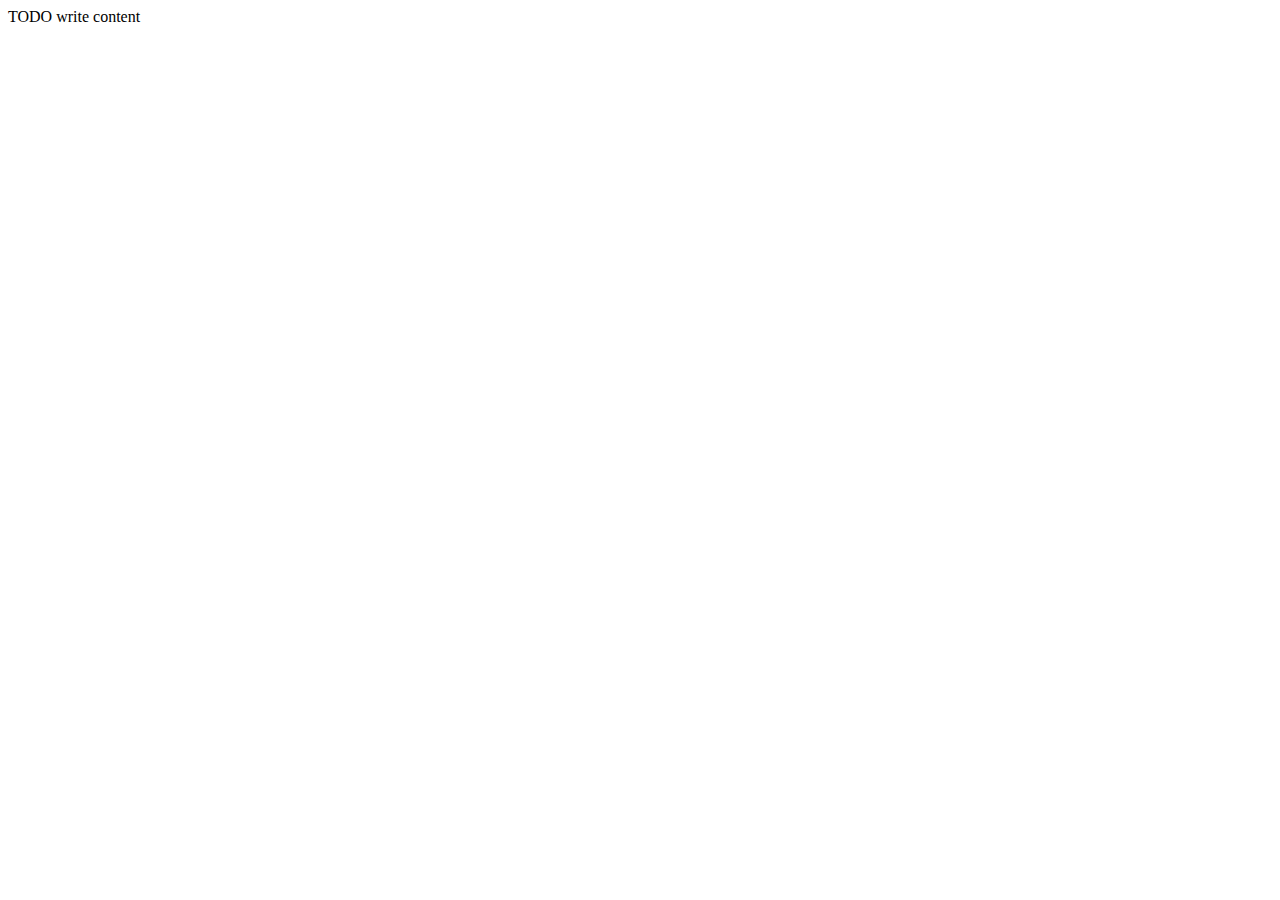
==== cv.html @ 647342cf "Ajout d'un page CV et des liens dans la page d'accueil." ====
<!DOCTYPE html>
<!--
To change this license header, choose License Headers in Project Properties.
To change this template file, choose Tools | Templates
and open the template in the editor.
-->
<html>
    <head>
        <title>TODO supply a title</title>
        <meta charset="UTF-8">
        <meta name="viewport" content="width=device-width, initial-scale=1.0">
    </head>
    <body>
        <div>TODO write content</div>
    </body>
</html>
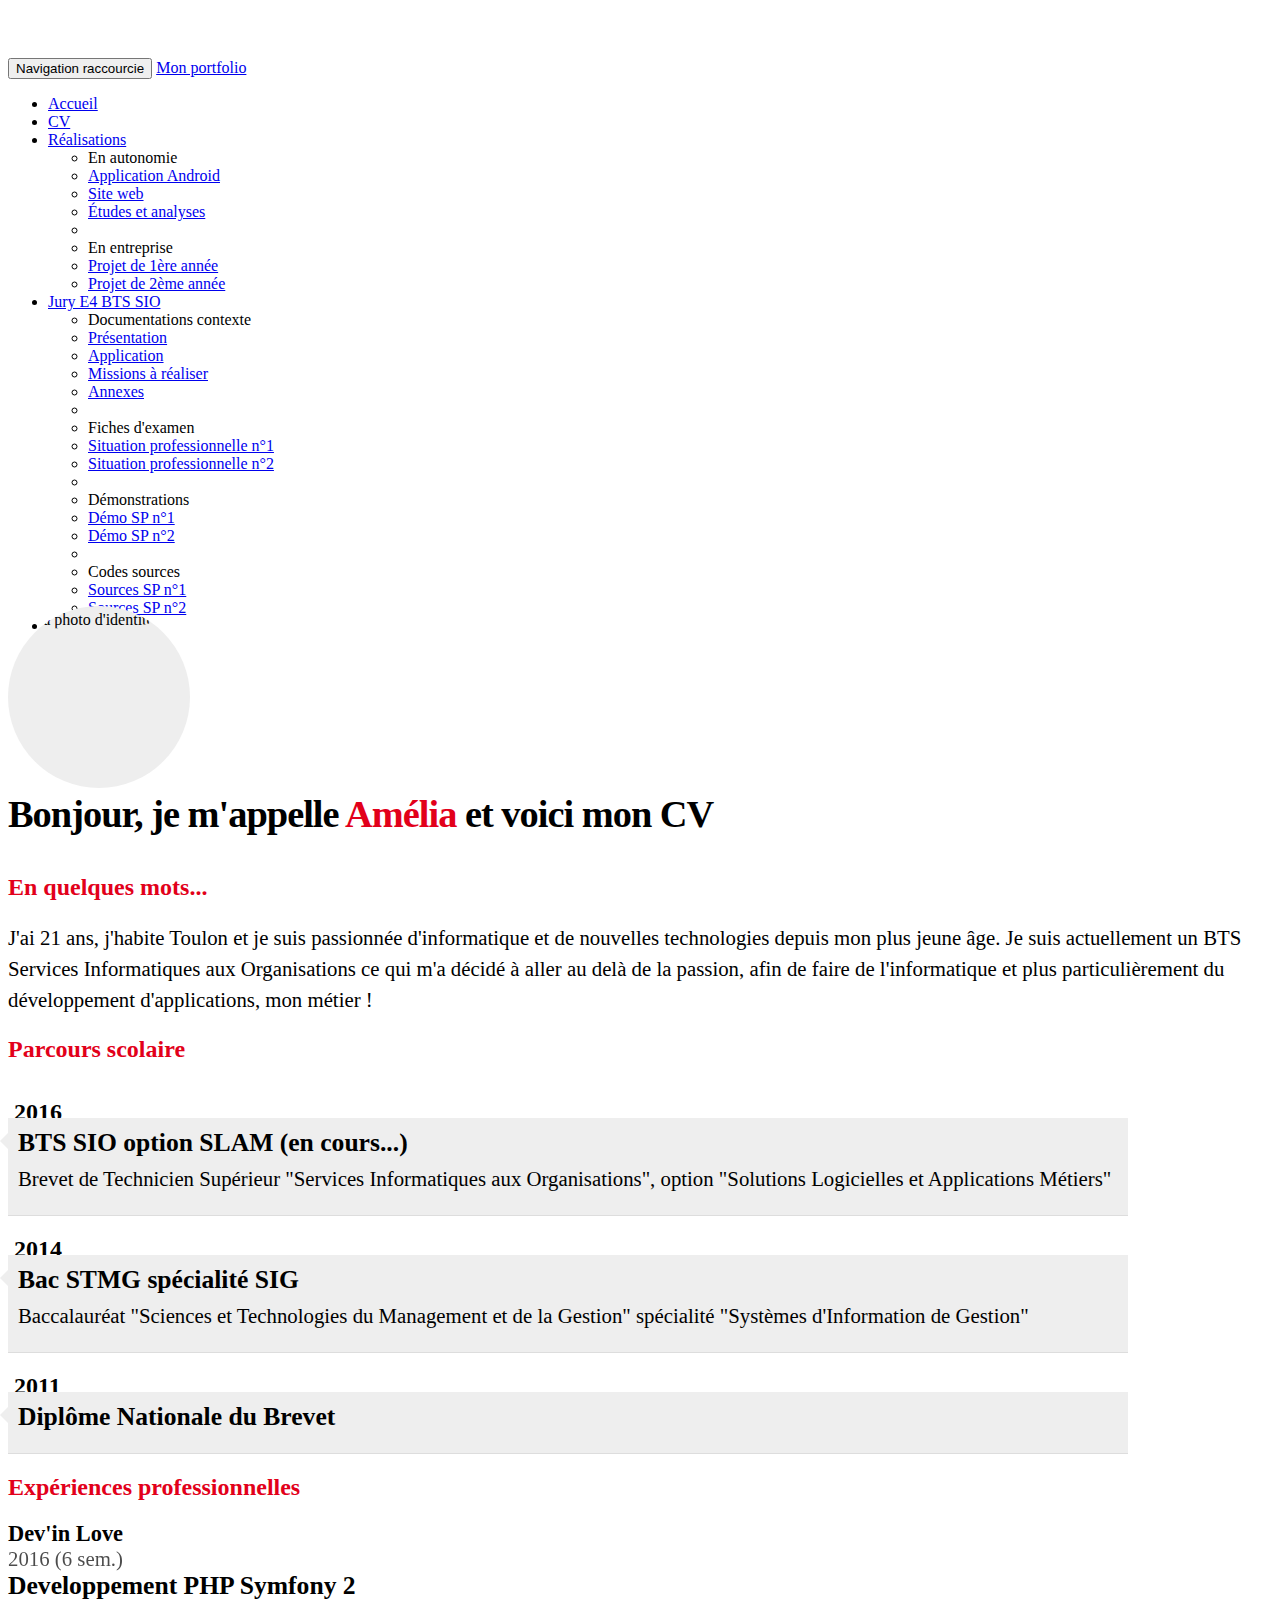
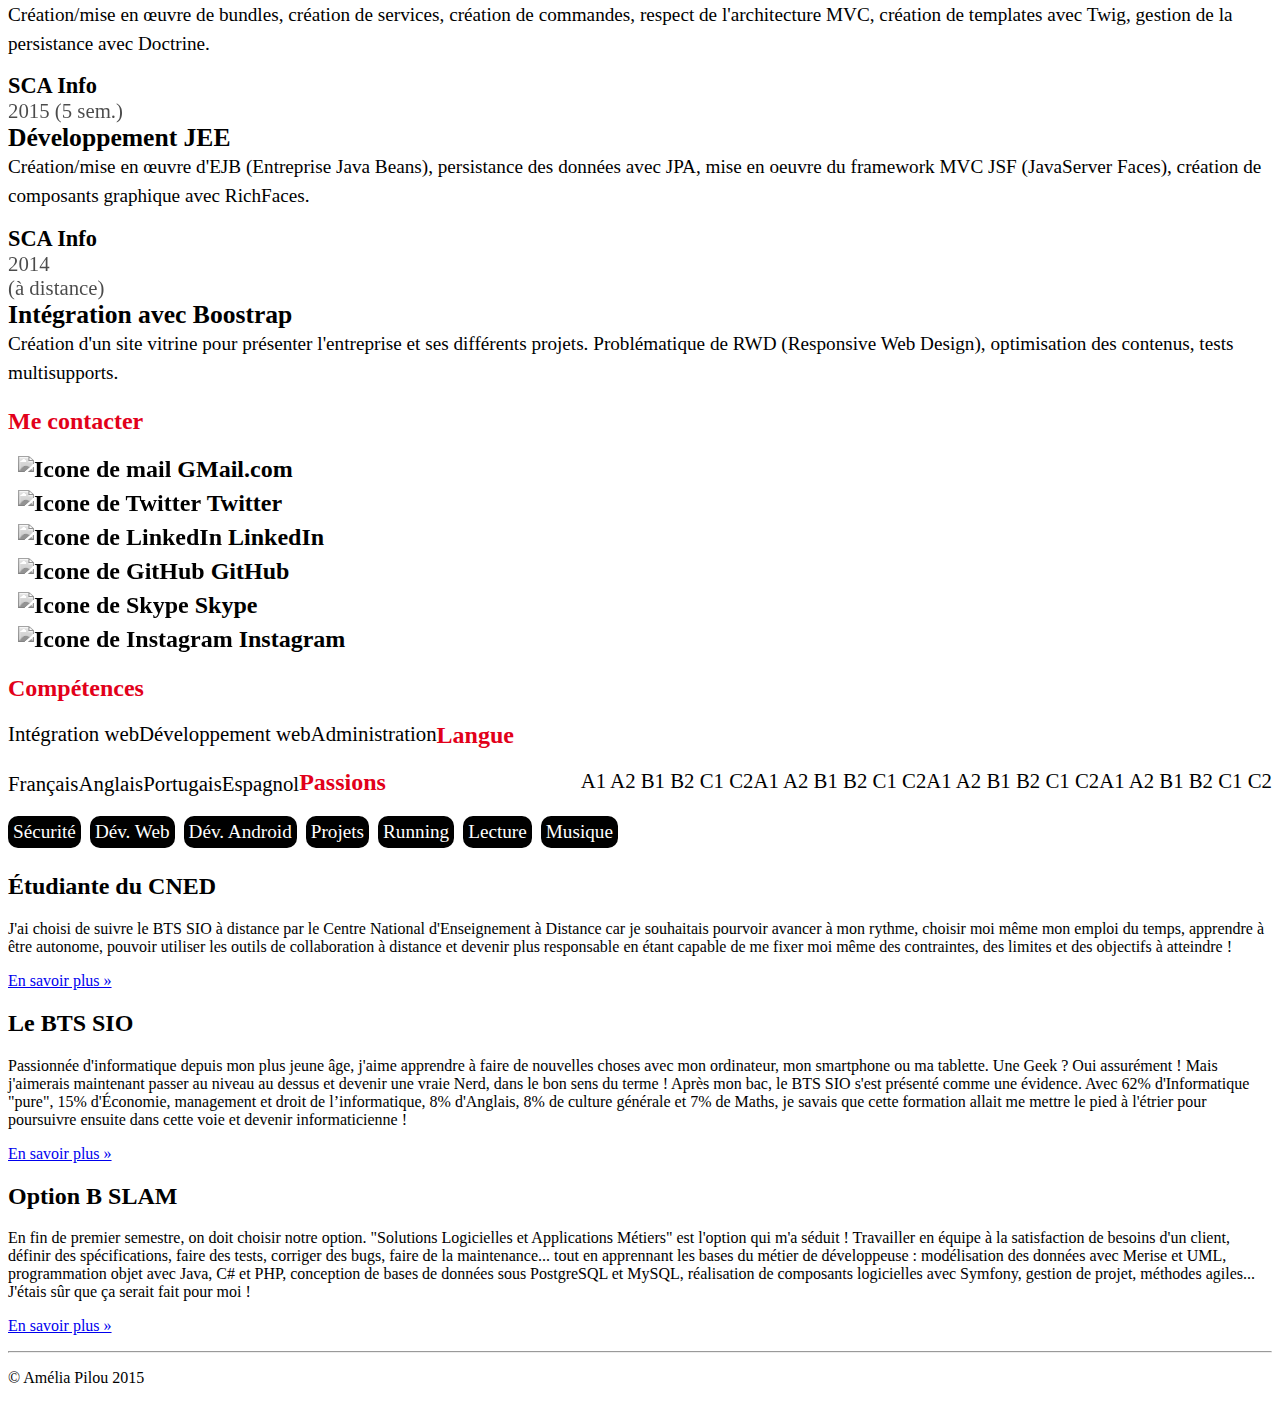
==== commit 19d408ab: "Modification du CV" ====
--- a/cv.html
+++ b/cv.html
@@ -1,16 +1,384 @@
 <!DOCTYPE html>
-<!--
-To change this license header, choose License Headers in Project Properties.
-To change this template file, choose Tools | Templates
-and open the template in the editor.
--->
-<html>
+<html lang="fr">
     <head>
-        <title>TODO supply a title</title>
-        <meta charset="UTF-8">
-        <meta name="viewport" content="width=device-width, initial-scale=1.0">
+        <meta charset="utf-8">
+        <meta http-equiv="X-UA-Compatible" content="IE=edge">
+        <meta name="viewport" content="width=device-width, initial-scale=1">
+        <!-- The above 3 meta tags *must* come first in the head; any other head content must come *after* these tags -->
+        <meta name="description" content="Portfolio d’Amélia Pilou - BTS SIO SLAM">
+        <meta name="author" content="Amélia Pilou">
+        <link rel="icon" href="favicon.ico">
+        <title>Portfolio d'Amélia Pilou (BTS SIO 2016)</title>
+        <!-- Bootstrap core CSS -->
+        <link href="css/bootstrap-3.3.5-dist/css/bootstrap.min.css" rel="stylesheet" />
+        <!-- Custom styles for this template -->
+        <link href="css/styles.css" rel="stylesheet" type="text/css"/>
+        <link href="css/cv.css" rel="stylesheet" type="text/css"/>
     </head>
     <body>
-        <div>TODO write content</div>
+        <nav class="navbar navbar-inverse navbar-fixed-top">
+            <div class="container">
+                <div class="navbar-header">
+                    <button type="button" class="navbar-toggle" data-toggle="collapse" data-target="#navbar" aria-controls="navbar">
+                        <span class="sr-only">Navigation raccourcie</span>
+                        <span class="icon-bar"></span>
+                        <span class="icon-bar"></span>
+                        <span class="icon-bar"></span>
+                    </button>
+                    <a class="navbar-brand" href="#">Mon portfolio</a>
+                </div>
+                <div id="navbar" class="navbar-collapse collapse">
+                    <ul class="nav navbar-nav">
+                        <li><a href="index.html"><span class="glyphicon glyphicon-home"></span> Accueil</a></li>
+                        <li class="active"><a href="cv.html"><span class="glyphicon glyphicon-object-align-top"></span> CV</a></li>
+                        <li class="dropdown">
+                            <a href="#" class="dropdown-toggle" data-toggle="dropdown" role="button"><span class="glyphicon glyphicon-list-alt"></span> Réalisations <span class="caret"></span></a>
+                            <ul class="dropdown-menu" role="menu">
+                                <li role="presentation" class="dropdown-header">En autonomie</li>
+                                <li role="presentation"><a role="menuitem" href="#">Application Android</a></li>
+                                <li role="presentation"><a role="menuitem" href="#">Site web</a></li>
+                                <li role="presentation"><a role="menuitem" href="#">Études et analyses</a></li>
+                                <li role="presentation" class="divider"></li>
+                                <li role="presentation" class="dropdown-header">En entreprise</li>
+                                <li role="presentation"><a role="menuitem" href="#">Projet de 1ère année</a></li>
+                                <li role="presentation"><a role="menuitem" href="#">Projet de 2ème année</a></li>
+                            </ul>
+                        </li>
+                        <li class="dropdown">
+                            <a href="#" class="dropdown-toggle" data-toggle="dropdown" role="button"><span class="glyphicon glyphicon-education"></span> Jury E4 BTS SIO <span class="caret"></span></a>
+                            <ul class="dropdown-menu" role="menu">
+                                <li class="dropdown-header" role="presentation">Documentations contexte</li>
+                                <li role="presentation"><a role="menuitem" href="#">Présentation</a></li>
+                                <li role="presentation"><a role="menuitem" href="#">Application</a></li>
+                                <li role="presentation"><a role="menuitem" href="#">Missions à réaliser</a></li>
+                                <li role="presentation"><a role="menuitem" href="#">Annexes</a></li>
+                                <li role="presentation" class="divider"></li>
+                                <li role="presentation" class="dropdown-header">Fiches d'examen</li>
+                                <li role="presentation"><a role="menuitem" href="#">Situation professionnelle n°1</a></li>
+                                <li role="presentation"><a role="menuitem" href="#">Situation professionnelle n°2</a></li>
+                                <li role="presentation" class="divider"></li>
+                                <li role="presentation" class="dropdown-header">Démonstrations</li>
+                                <li role="presentation"><a role="menuitem" href="#">Démo SP n°1</a></li>
+                                <li role="presentation"><a role="menuitem" href="#">Démo SP n°2</a></li>
+                                <li role="presentation" class="divider"></li>
+                                <li role="presentation" class="dropdown-header">Codes sources</li>
+                                <li role="presentation"><a role="menuitem" href="#">Sources SP n°1</a></li>
+                                <li role="presentation"><a role="menuitem" href="#">Sources SP n°2</a></li>
+                            </ul>
+                        </li>
+                        <li><a href="#"><span class="glyphicon glyphicon-envelope"></span> Me contacter</a></li>
+                    </ul>
+                </div><!--/.nav-collapse -->
+            </div><!--/.navbar-collapse -->
+        </nav>
+
+        <!-- Main jumbotron for a primary marketing message or call to action -->
+        <div class="jumbotron">
+            <div class="container">
+                <div class="row cadreCV">
+                    <div id="cv-entete" class="text-center">
+                        <div id="cv-photo">
+                            <img src="images/AmeliaPilou.jpg" alt="Ma photo d'identité" />
+                        </div>
+                        <div id="cv-intro">
+                            <h1>Bonjour, je m'appelle <span>Amélia</span> et voici mon CV</h1>
+                        </div>
+                    </div>
+                </div>
+                <div class="row cadreCV">
+                    <div class="col-xs-12 col-sm-7">
+                        <!-- Partie Gauche -->
+                        <div class="rubrique">
+                            <h2><span class="glyphicon glyphicon-comment"></span> En quelques mots...</h2>
+                            <p>J'ai 21 ans, j'habite Toulon et je suis passionnée d'informatique et de 
+                                nouvelles technologies depuis mon plus jeune âge. Je suis actuellement un 
+                                BTS Services Informatiques aux Organisations ce qui m'a décidé à aller au 
+                                delà de la passion, afin de faire de l'informatique et plus particulièrement      
+                                du développement d'applications, mon métier !
+                            </p>
+                        </div>
+                        <div class="rubrique">
+                            <h2><span class="glyphicon glyphicon-education"></span> Parcours scolaire</h2>
+                            <ul id="parcours" class="clearfix">
+                                <li>
+                                    <div class="date pull-left">
+                                        <span class="glyphicon glyphicon-record"></span>&nbsp;2016
+                                    </div>
+                                    <div class="details pull-right">
+                                        <h3>BTS SIO option SLAM (en cours...)</h3>
+                                        <p>Brevet de Technicien Supérieur "Services Informatiques aux 
+                                            Organisations", option "Solutions Logicielles et Applications 
+                                            Métiers"
+                                        </p>
+                                    </div>
+                                </li>
+                                <li>
+                                    <div class="date pull-left">
+                                        <span class="glyphicon glyphicon-record"></span>&nbsp;2014
+                                    </div>
+                                    <div class="details pull-right">
+                                        <h3>Bac STMG spécialité SIG</h3>
+                                        <p>Baccalauréat "Sciences et Technologies du Management et de la 
+                                            Gestion" spécialité "Systèmes d'Information de Gestion"
+                                        </p>
+                                    </div>
+                                </li>
+                                <li>
+                                    <div class="date pull-left">
+                                        <span class="glyphicon glyphicon-record"></span>&nbsp;2011
+                                    </div>
+                                    <div class="details pull-right">
+                                        <h3>Diplôme Nationale du Brevet</h3>
+                                        <p></p>
+                                    </div>
+                                </li>
+                            </ul>
+                        </div>
+                        <div class="rubrique">
+                            <h2><span class="glyphicon glyphicon-briefcase"></span> 
+                                Expériences professionnelles</h2>
+                            <div class="experience clearfix">
+                                <div class="col-xs-3">
+                                    <div class="lieu">Dev'in Love</div>
+                                    <div class="date">2016 (6 sem.)</div>
+                                </div>
+                                <div class="col-xs-9">
+                                    <div class="profession">Developpement PHP Symfony 2</div>
+                                    <div class="details">Création/mise en œuvre de bundles, création de 
+                                        services, création de commandes, respect de l'architecture MVC, 
+                                        création de templates avec Twig, gestion de la persistance avec 
+                                        Doctrine.
+                                    </div>
+                                </div>
+                            </div>
+                            <div class="experience clearfix">
+                                <div class="col-xs-3">
+                                    <div class="lieu">SCA Info</div>
+                                    <div class="date">2015 (5 sem.)</div>
+                                </div>
+                                <div class="col-xs-9">
+                                    <div class="profession">Développement JEE</div>
+                                    <div class="details">Création/mise en œuvre d'EJB (Entreprise Java 
+                                        Beans), persistance des données avec JPA, mise en oeuvre du framework 
+                                        MVC JSF (JavaServer Faces), création de composants graphique avec 
+                                        RichFaces.
+                                    </div>
+                                </div>
+                            </div>
+                            <div class="experience clearfix">
+                                <div class="col-xs-3">
+                                    <div class="lieu">SCA Info</div>
+                                    <div class="date">2014<br />(à distance)</div>
+                                </div>
+                                <div class="col-xs-9">
+                                    <div class="profession">Intégration avec Boostrap</div>
+                                    <div class="details">Création d'un site vitrine pour présenter 
+                                        l'entreprise et ses différents projets. Problématique de RWD 
+                                        (Responsive Web Design), optimisation des contenus, tests 
+                                        multisupports.
+                                    </div>
+                                </div>
+                            </div>
+                        </div>
+                    </div>
+                    <div class="col-xs-12 col-sm-5">
+                        <!-- Partie Droite -->
+                        <div class="rubrique clearfix">
+                            <h2><span class="glyphicon glyphicon-user"></span> Me contacter</h2>
+                            <div class="meContacter">
+                                <div class="details pull-left">
+                                    <a href="mailto:amelia.pilou@gmail.com?subject=Contact depuis le CV en ligne" title="Mail de Amélia Pilou">
+                                        <img class="contact-icon" src="images/cv/mail-dreamstale47.png" alt="Icone de mail" /> GMail.com
+                                    </a>
+                                </div>
+                            </div>
+                            <div class="meContacter">
+                                <div class="details pull-left">
+                                    <a href="https://twitter.com/AmeliaPILOU" title="Lien vers la page Twitter de @AmeliaPilou">
+                                        <img class="contact-icon" src="images/cv/twitter-dreamstale71.png" alt="Icone de Twitter" /> Twitter
+                                    </a>
+                                </div>
+                            </div>
+                            <div class="meContacter">
+                                <div class="details pull-left">
+                                    <a href="http://fr.linkedin.com/in/ameliaPilou" title="Lien vers le profil LinkedIn de Amélia Pilou">
+                                        <img class="contact-icon" src="images/cv/linkedin-dreamstale45.png" alt="Icone de LinkedIn" /> LinkedIn
+                                    </a>
+                                </div>
+                            </div>
+                            <div class="meContacter">
+                                <div class="details pull-left">
+                                    <a href="https://github.com/AmeliaPilou/" title="Lien vers le profil GitHub d'Amélia Pilou">
+                                        <img class="contact-icon" src="images/cv/github2-dreamstale35.png" alt="Icone de GitHub" /> GitHub
+                                    </a>
+                                </div>
+                            </div>
+                            <div class="meContacter">
+                                <div class="details pull-left">
+                                    <a href="skype:ameliapilou?userinfo" title="Lien vers le profil Skype d'Amélia Pilou">
+                                        <img class="contact-icon" src="images/cv/skype-dreamstale61.png" alt="Icone de Skype" /> Skype
+                                    </a>
+                                </div>
+                            </div>
+                            <div class="meContacter">
+                                <div class="details pull-left">
+                                    <a href="https://instagram.com/AmeliaPilou" title="Lien vers le profil Instagram d'Amélia Pilou">
+                                        <img class="contact-icon" src="images/cv/instagram-dreamstale43.png" alt="Icone de Instagram" /> Instagram
+                                    </a>
+                                </div>
+                            </div>
+                        </div>
+                        <div id="competences" class="rubrique">
+                            <h2><span class="glyphicon glyphicon-wrench"></span> Compétences</h2>
+                            <div class="container">
+                                <div class="libelle">Intégration web</div>
+                                <div class="classement classement5"></div>
+                            </div>
+                            <div class="container">
+                                <div class="libelle">Développement web</div>
+                                <div class="classement classement4"></div>
+                            </div>
+                            <div class="container">
+                                <div class="libelle">Administration</div>
+                                <div class="classement classement3"></div>
+                            </div>
+                        </div>
+                        <div id="langues" class="rubrique">
+                            <h2><span class="glyphicon glyphicon-flag"></span> Langue</h2>
+                            <div class="container">
+                                <div class="langue">Français</div>
+                                <div class="niveau">
+                                    <span class="label label-default">A1</span>
+                                    <span class="label label-default">A2</span>
+                                    <span class="label label-default">B1</span>
+                                    <span class="label label-default">B2</span>
+                                    <span class="label label-default">C1</span>
+                                    <span class="label label-success">C2</span>
+                                </div>
+                            </div>
+                            <div class="container">
+                                <div class="langue">Anglais</div>
+                                <div class="niveau">
+                                    <span class="label label-default">A1</span>
+                                    <span class="label label-default">A2</span>
+                                    <span class="label label-default">B1</span>
+                                    <span class="label label-default">B2</span>
+                                    <span class="label label-success">C1</span>
+                                    <span class="label label-default">C2</span>
+                                </div>
+                            </div>
+                            <div class="container">
+                                <div class="langue">Portugais</div>
+                                <div class="niveau">
+                                    <span class="label label-default">A1</span>
+                                    <span class="label label-default">A2</span>
+                                    <span class="label label-default">B1</span>
+                                    <span class="label label-default">B2</span>
+                                    <span class="label label-success">C1</span>
+                                    <span class="label label-default">C2</span>
+                                </div>
+                            </div>
+                            <div class="container">
+                                <div class="langue">Espagnol</div>
+                                <div class="niveau">
+                                    <span class="label label-default">A1</span>
+                                    <span class="label label-default">A2</span>
+                                    <span class="label label-success">B1</span>
+                                    <span class="label label-default">B2</span>
+                                    <span class="label label-default">C1</span>
+                                    <span class="label label-default">C2</span>
+                                </div>
+                            </div>
+                        </div>
+                        <div class="rubrique">
+                            <h2><span class="glyphicon glyphicon-music"></span> Passions</h2>
+                            <div class="passion">
+                                <span class="glyphicon glyphicon-heart"></span> Sécurité
+                            </div>
+                            <div class="passion">
+                                <span class="glyphicon glyphicon-heart"></span> Dév. Web
+                            </div>
+                            <div class="passion">
+                                <span class="glyphicon glyphicon-heart"></span> Dév. Android
+                            </div>
+                            <div class="passion">
+                                <span class="glyphicon glyphicon-heart"></span> Projets
+                            </div>
+                            <div class="passion">
+                                <span class="glyphicon glyphicon-heart"></span> Running
+                            </div>
+                            <div class="passion">
+                                <span class="glyphicon glyphicon-heart"></span> Lecture
+                            </div>
+                            <div class="passion">
+                                <span class="glyphicon glyphicon-heart"></span> Musique
+                            </div>
+                        </div>
+                    </div>
+                </div>
+            </div>
+        </div>
+
+        <footer>
+            <div class="container">
+                <div class="row">
+                    <div class="col-md-4">
+                        <h2>Étudiante du CNED</h2>
+                        <p>J'ai choisi de suivre le BTS SIO à distance par le Centre
+                            National d'Enseignement à Distance car je souhaitais 
+                            pourvoir avancer à mon rythme, choisir moi même mon 
+                            emploi du temps, apprendre à être autonome, pouvoir 
+                            utiliser les outils de collaboration à distance et 
+                            devenir plus responsable en étant capable de me fixer
+                            moi même des contraintes, des limites et des objectifs
+                            à atteindre !
+                        </p>
+                        <p><a class="btn btn-default" href="http://www.cned.fr" target="_blank" role="button">En savoir plus &raquo;</a></p>
+                    </div>
+                    <div class="col-md-4">
+                        <h2>Le BTS SIO</h2>
+                        <p>Passionnée d'informatique depuis mon plus jeune âge, j'aime
+                            apprendre à faire de nouvelles choses avec mon ordinateur,
+                            mon smartphone ou ma tablette. Une Geek ? Oui assurément !
+                            Mais j'aimerais maintenant passer au niveau au dessus et devenir
+                            une vraie Nerd, dans le bon sens du terme ! Après mon bac, le BTS SIO
+                            s'est présenté comme une évidence. Avec 62% d'Informatique "pure",
+                            15% d'Économie, management et droit de l’informatique, 8%
+                            d'Anglais, 8% de culture générale et 7% de Maths, je savais
+                            que cette formation allait me mettre le pied à l'étrier
+                            pour poursuivre ensuite dans cette voie et devenir informaticienne !                            
+                        </p>
+                        <p><a class="btn btn-default" href="https://fr.wikipedia.org/wiki/Brevet_de_technicien_sup%C3%A9rieur_-_Services_informatiques_aux_organisations" target="_blank" role="button">En savoir plus &raquo;</a></p>
+                    </div>
+                    <div class="col-md-4">
+                        <h2>Option B SLAM</h2>
+                        <p>En fin de premier semestre, on doit choisir notre option.
+                            "Solutions Logicielles et Applications Métiers" est
+                            l'option qui m'a séduit&nbsp;! Travailler en équipe 
+                            à la satisfaction de besoins d'un client, définir des
+                            spécifications, faire des tests, corriger des bugs, 
+                            faire de la maintenance... tout en apprennant les bases
+                            du métier de développeuse :  modélisation des données 
+                            avec Merise et UML, programmation objet avec Java, C# 
+                            et PHP, conception de bases de données sous PostgreSQL
+                            et MySQL, réalisation de composants logicielles avec
+                            Symfony, gestion de projet, méthodes agiles... J'étais
+                            sûr que ça serait fait pour moi !
+                        </p>
+                        <p><a class="btn btn-default" href="http://www.onisep.fr/Ressources/Univers-Formation/Formations/Post-bac/BTS-Services-informatiques-aux-organisations-option-B-solutions-logicielles-et-applications-metiers" target="_blank" role="button">En savoir plus &raquo;</a></p>
+                    </div>
+                </div>
+                <hr>
+                <p id="copyright">&copy; Amélia Pilou 2015</p>
+            </div> <!-- /container -->
+        </footer>
+
+        <!-- Bootstrap core JavaScript
+        ================================================== -->
+        <!-- Placed at the end of the document so the pages load faster -->
+        <script src="https://ajax.googleapis.com/ajax/libs/jquery/1.11.2/jquery.min.js"></script>
+        <script src="css/bootstrap-3.3.5-dist/js/bootstrap.min.js"></script>
+        <!-- IE10 viewport hack for Surface/desktop Windows 8 bug -->
+        <script src="css/bootstrap-3.3.5-dist/js/ie10-viewport-bug-workaround.js"></script>
     </body>
 </html>
--- a/css/cv.css
+++ b/css/cv.css
@@ -0,0 +1,149 @@
+body { padding-top: 50px; }
+.cadreCV { background: white; }
+
+/****************************************
+*     Entête du CV
+****************************************/
+#cv-entete { margin-top: -45px; }
+
+#cv-photo {
+    width: 172px;
+    height: 172px;
+    border-radius: 50%;
+    overflow: hidden;
+    padding: 5px;
+    background: #eee;
+    display: inline-block;
+}
+#cv-photo img { width: 160px; height: 160px; border-radius: 50%; }
+
+#cv-intro h1 {
+    margin: 0;
+    padding: 0;
+    font-size: 2.4em;
+    font-weight: 700;
+    letter-spacing: -1px;
+}
+
+#cv-intro h1 span { color: rgb(226,0,26); }
+
+#cv-intro:after {
+    background: url('images/ligne.png'); /* Dossier "images" est un
+                                            sous-dossier de "css" (à créer) */
+    width: 100%;
+    height: 3px;
+    margin-top: 15px;
+    content: '';
+    display: block;
+}
+
+/****************************************
+*     Rubriques
+****************************************/
+.rubrique { margin-bottom: 15px; }
+.rubrique h2 { color: rgb(226,0,26); }
+.rubrique h2:before{ margin-right: 5px; }
+.rubrique p{ font-size: 1.3em; line-height: 1.5em; }
+
+/******************************************
+*     Parcours scolaire
+******************************************/
+#parcours{ margin-top: 20px; position: relative; padding: 1em 0;
+           list-style: none; }
+#parcours:before { width: 5px; height: 100%; position: absolute; left: 7.8px;
+                   top: 0; display: block; background: linear-gradient(to bottom, #ffffff 0%, #E2001A 7%, #E2001A, #ffffff 100%); }
+#parcours li{ width: 100%; z-index: 2; position: relative; float: left; }
+#parcours .date .glyphicon-record:before { background: #FFFFFF; color: #555; }
+#parcours .date{ width: 75px; background-color: rgba(0, 0, 0, 0);
+                 font-size: 1.5em; font-weight: 700; display: inline-block; }
+#parcours .details{ width: 325px; display: inline-block; background: #eee;
+                    position: relative; padding: 10px 10px 0 10px;
+                    border-bottom: 1px solid #ddd; margin: -8px 0 20px 0; }
+#parcours .details:after { content: ''; position: absolute; top: 15px;
+                           right: 0; left: -16px; height: 0; width: 0;
+                           border: solid transparent; border-right-color: #eee;
+                           border-width: 8px; pointer-events: none; }
+#parcours .details h3{ font-size: 1.6em; margin: 0; padding: 0;
+                       font-weight: 700; }
+#parcours .details p{ font-size: 1.3em; margin-top: 5px; padding: 0; }
+
+/* Pour empècher la déformation du parcours scolaire selon la STA */
+
+@media (min-width: 500px) {
+  #parcours .date { width: 20%; }
+  #parcours .details { width: 80%;}
+}
+@media (min-width: 768px) {
+  #parcours .date { width: 20%; }
+  #parcours .details { width: 80%; }
+}
+@media (min-width: 992px) {
+  #parcours .date { width: 15%; }
+    #parcours .details { width: 84%; }
+}
+@media (min-width: 1200px) {
+    #parcours .date { width: 13%; }
+    #parcours .details { width: 87%; }
+}
+
+/******************************************
+*     Expériences professionnelles
+******************************************/
+.experience { margin-bottom: 15px; }
+.experience .lieu { font-size: 1.4em; font-weight: bold; }
+.experience .date { font-size: 1.3em; opacity: 0.7; }
+.experience .profession { font-size: 1.6em; font-weight: bold; }
+.experience .details { font-size: 1.2em; line-height: 1.5em; }
+
+/******************************************
+*     Me contacter
+******************************************/
+.meContacter { clear: both; }
+.meContacter .details { width: 80%; margin-left: 10px; margin-top: 3px;
+                        font-size: 1.5em; font-weight: 700; }
+.contact-icon { filter: grayscale(1); -webkit-filter: grayscale(1);
+                -moz-filter: grayscale(1); -ms-filter: grayscale(1);
+                -o-filter: grayscale(1); height: 32px; width: 32px; 
+                margin: 2px 0; }
+.meContacter a, .meContacter a:hover { text-decoration: none; color: black; }
+.meContacter a:hover>img { 
+  filter: grayscale(0);
+  -webkit-filter: grayscale(0);
+  -moz-filter: grayscale(0);
+  -ms-filter: grayscale(0);
+  -o-filter: grayscale(0);
+}
+
+/******************************************
+*     Compétences
+******************************************/
+#competences .container .libelle { float: left; font-size: 1.3em; }
+#competences .container .classement { float: right;
+    background: scroll transparent url(images/Red-Rating-Stars.png) no-repeat;
+    width: 160px; height: 27px; }
+#competences .container .classement0 { background-position: 0 -142px; }
+#competences .container .classement1 { background-position: 0 -112px; }
+#competences .container .classement2 { background-position: 0 -84px; }
+#competences .container .classement3 { background-position: 0 -56px; }
+#competences .container .classement4 { background-position: 0 -28px; }
+#competences .container .classement5 { background-position: 0 0px; }
+
+/******************************************
+*     Langues
+******************************************/
+#langues .langue, #langues .niveau{ font-size: 1.3em; float: left; }
+#langues .langue { padding-top: 3px; }
+#langues .niveau{
+  float: right;
+}
+
+/******************************************
+*     Passions
+******************************************/
+.passion{ color: #fff; display: inline-block; margin-right: 5px;
+          margin-bottom: 5px; padding: 5px 5px 5px 5px; background: #000;
+          position: relative; font-size: 1.2em; border-radius: 10px; }
+
+.passion .glyphicon {
+    font-size: 0.7em;
+}
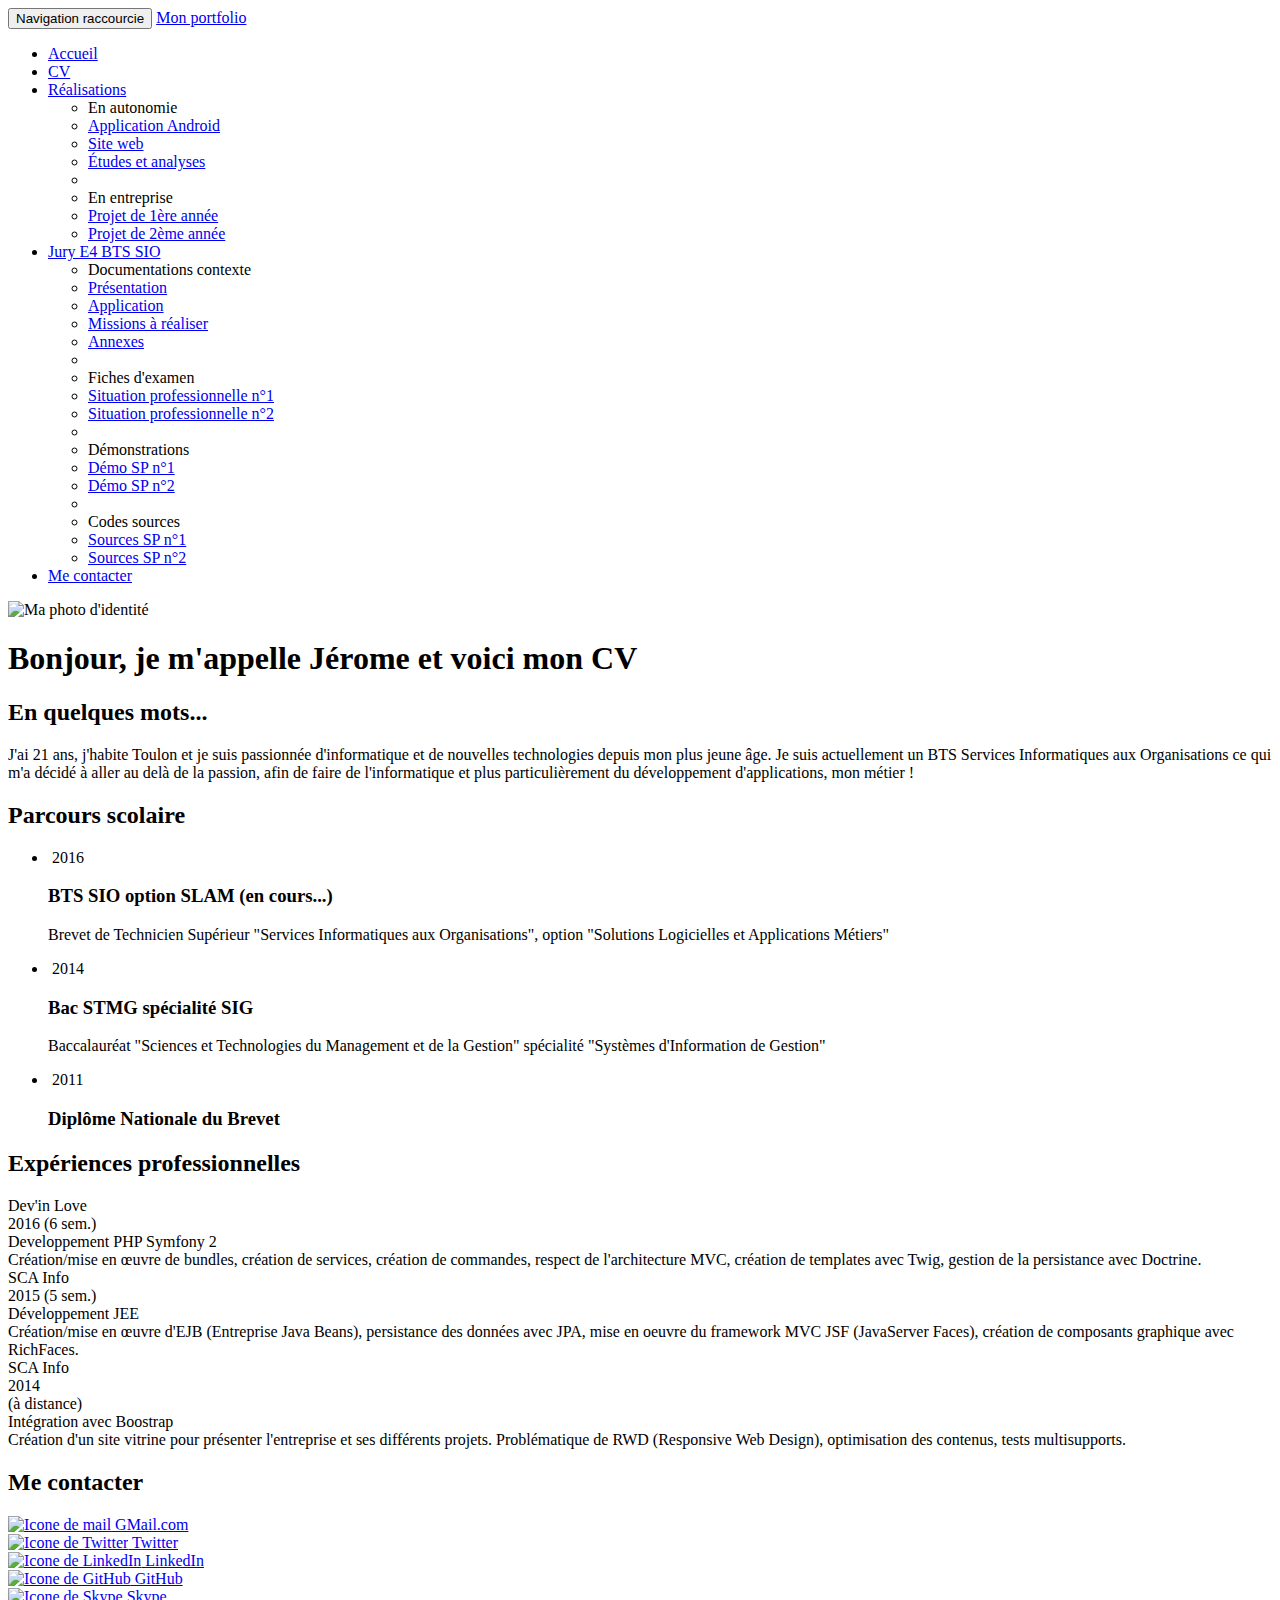
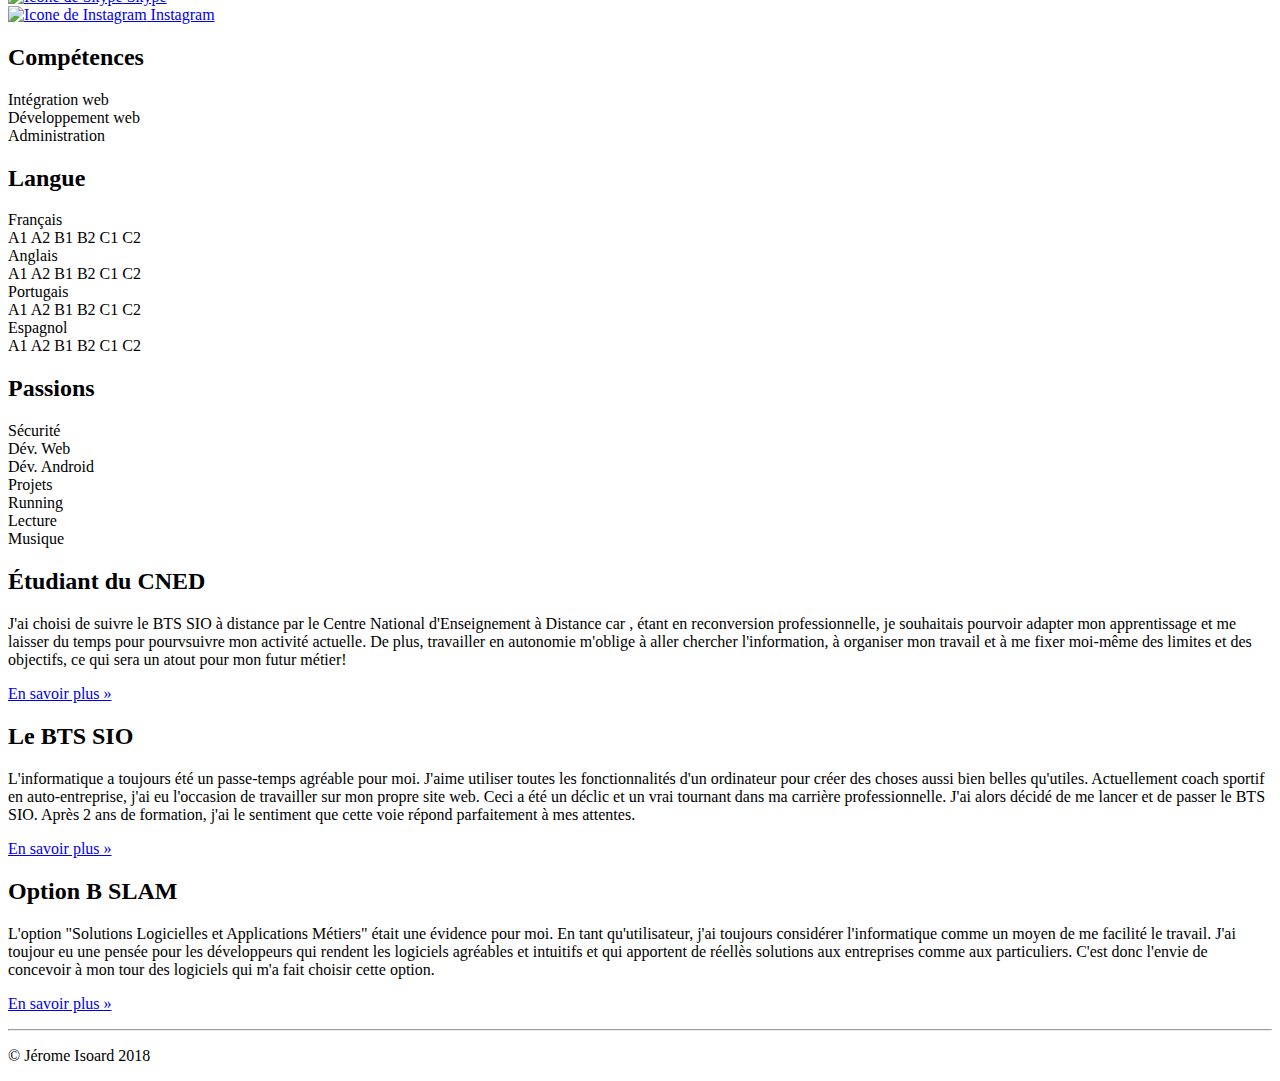
==== commit 29afc42b: "Amélioration en tête de page CV." ====
--- a/cv.html
+++ b/cv.html
@@ -5,15 +5,14 @@
         <meta http-equiv="X-UA-Compatible" content="IE=edge">
         <meta name="viewport" content="width=device-width, initial-scale=1">
         <!-- The above 3 meta tags *must* come first in the head; any other head content must come *after* these tags -->
-        <meta name="description" content="Portfolio d’Amélia Pilou - BTS SIO SLAM">
-        <meta name="author" content="Amélia Pilou">
+        <meta name="description" content="Portfolio de Jérome Isoard - BTS SIO SLAM">
+        <meta name="author" content="Jérome Isoard">
         <link rel="icon" href="favicon.ico">
-        <title>Portfolio d'Amélia Pilou (BTS SIO 2016)</title>
+        <title>Portfolio de Jérome Isoard (BTS SIO 2017)</title>
         <!-- Bootstrap core CSS -->
         <link href="css/bootstrap-3.3.5-dist/css/bootstrap.min.css" rel="stylesheet" />
         <!-- Custom styles for this template -->
         <link href="css/styles.css" rel="stylesheet" type="text/css"/>
-        <link href="css/cv.css" rel="stylesheet" type="text/css"/>
     </head>
     <body>
         <nav class="navbar navbar-inverse navbar-fixed-top">
@@ -29,7 +28,7 @@
                 </div>
                 <div id="navbar" class="navbar-collapse collapse">
                     <ul class="nav navbar-nav">
-                        <li><a href="index.html"><span class="glyphicon glyphicon-home"></span> Accueil</a></li>
+                        <li ><a href="index.html"><span class="glyphicon glyphicon-home"></span> Accueil</a></li>
                         <li class="active"><a href="cv.html"><span class="glyphicon glyphicon-object-align-top"></span> CV</a></li>
                         <li class="dropdown">
                             <a href="#" class="dropdown-toggle" data-toggle="dropdown" role="button"><span class="glyphicon glyphicon-list-alt"></span> Réalisations <span class="caret"></span></a>
@@ -78,10 +77,10 @@
                 <div class="row cadreCV">
                     <div id="cv-entete" class="text-center">
                         <div id="cv-photo">
-                            <img src="images/AmeliaPilou.jpg" alt="Ma photo d'identité" />
+                            <img src="images/JeromeIsoard.jpg" alt="Ma photo d'identité" />
                         </div>
                         <div id="cv-intro">
-                            <h1>Bonjour, je m'appelle <span>Amélia</span> et voici mon CV</h1>
+                            <h1>Bonjour, je m'appelle <span>Jérome</span> et voici mon CV</h1>
                         </div>
                     </div>
                 </div>
@@ -323,56 +322,57 @@
             <div class="container">
                 <div class="row">
                     <div class="col-md-4">
-                        <h2>Étudiante du CNED</h2>
-                        <p>J'ai choisi de suivre le BTS SIO à distance par le Centre
-                            National d'Enseignement à Distance car je souhaitais 
-                            pourvoir avancer à mon rythme, choisir moi même mon 
-                            emploi du temps, apprendre à être autonome, pouvoir 
-                            utiliser les outils de collaboration à distance et 
-                            devenir plus responsable en étant capable de me fixer
-                            moi même des contraintes, des limites et des objectifs
-                            à atteindre !
-                        </p>
-                        <p><a class="btn btn-default" href="http://www.cned.fr" target="_blank" role="button">En savoir plus &raquo;</a></p>
+                        <h2>Étudiant du CNED</h2/>
+                        <p>J'ai choisi de suivre le BTS SIO à distance par le Centre National
+                            d'Enseignement à Distance car , étant en reconversion professionnelle,
+                            je souhaitais pourvoir adapter mon apprentissage et me laisser du
+                            temps pour pourvsuivre mon activité actuelle. De plus, travailler 
+                            en autonomie m'oblige à aller chercher l'information, à organiser 
+                            mon travail et à me fixer moi-même des limites et des objectifs, 
+                            ce qui sera un atout pour mon futur métier!
+                        </p>
+                        <p><a class="btn btn-default" href="http://www.cned.fr" target="_blank"
+                              role="button">En savoir plus &raquo;</a>
+                        </p>
                     </div>
                     <div class="col-md-4">
-                        <h2>Le BTS SIO</h2>
-                        <p>Passionnée d'informatique depuis mon plus jeune âge, j'aime
-                            apprendre à faire de nouvelles choses avec mon ordinateur,
-                            mon smartphone ou ma tablette. Une Geek ? Oui assurément !
-                            Mais j'aimerais maintenant passer au niveau au dessus et devenir
-                            une vraie Nerd, dans le bon sens du terme ! Après mon bac, le BTS SIO
-                            s'est présenté comme une évidence. Avec 62% d'Informatique "pure",
-                            15% d'Économie, management et droit de l’informatique, 8%
-                            d'Anglais, 8% de culture générale et 7% de Maths, je savais
-                            que cette formation allait me mettre le pied à l'étrier
-                            pour poursuivre ensuite dans cette voie et devenir informaticienne !                            
-                        </p>
-                        <p><a class="btn btn-default" href="https://fr.wikipedia.org/wiki/Brevet_de_technicien_sup%C3%A9rieur_-_Services_informatiques_aux_organisations" target="_blank" role="button">En savoir plus &raquo;</a></p>
+                        <h2>Le BTS SIO</h2/>
+                        <p>L'informatique a toujours été un passe-temps agréable pour moi.
+                            J'aime utiliser toutes les fonctionnalités d'un ordinateur pour
+                            créer des choses aussi bien belles qu'utiles. Actuellement coach
+                            sportif en auto-entreprise, j'ai eu l'occasion de travailler sur
+                            mon propre site web. Ceci a été un déclic et un vrai tournant 
+                            dans ma carrière professionnelle. J'ai alors décidé de me lancer
+                            et de passer le BTS SIO. Après 2 ans de formation, j'ai le 
+                            sentiment que cette voie répond parfaitement à mes attentes.
+                        </p>
+                        <p><a class="btn btn-default" href="https://fr.wikipedia.org/wiki/
+                              Brevet_de_technicien_sup%C3%A9rieur_-_Services_informatiques_aux_organisations"
+                              target="_blank" role="button">En savoir plus &raquo;</a>
+                        </p>
                     </div>
                     <div class="col-md-4">
-                        <h2>Option B SLAM</h2>
-                        <p>En fin de premier semestre, on doit choisir notre option.
-                            "Solutions Logicielles et Applications Métiers" est
-                            l'option qui m'a séduit&nbsp;! Travailler en équipe 
-                            à la satisfaction de besoins d'un client, définir des
-                            spécifications, faire des tests, corriger des bugs, 
-                            faire de la maintenance... tout en apprennant les bases
-                            du métier de développeuse :  modélisation des données 
-                            avec Merise et UML, programmation objet avec Java, C# 
-                            et PHP, conception de bases de données sous PostgreSQL
-                            et MySQL, réalisation de composants logicielles avec
-                            Symfony, gestion de projet, méthodes agiles... J'étais
-                            sûr que ça serait fait pour moi !
-                        </p>
-                        <p><a class="btn btn-default" href="http://www.onisep.fr/Ressources/Univers-Formation/Formations/Post-bac/BTS-Services-informatiques-aux-organisations-option-B-solutions-logicielles-et-applications-metiers" target="_blank" role="button">En savoir plus &raquo;</a></p>
+                        <h2>Option B SLAM</h2/>
+                        <p>L'option "Solutions Logicielles et Applications Métiers" était 
+                            une évidence pour moi. En tant qu'utilisateur, j'ai toujours 
+                            considérer l'informatique comme un moyen de me facilité le travail.
+                            J'ai toujour eu une pensée pour les développeurs qui rendent les 
+                            logiciels agréables et intuitifs et qui apportent de réellès
+                            solutions aux entreprises comme aux particuliers. C'est donc
+                            l'envie de concevoir à mon tour des logiciels qui m'a fait choisir
+                            cette option.
+                        </p>
+                        <p><a class="btn btn-default" href="http://www.onisep.fr/Ressources/
+                              Univers-Formation/Formations/Post-bac/BTS-Services-informatiques-auxorganisations-option-B-solutions-logicielles-et-applications-metiers"
+
+                              target="_blank" role="button">En savoir plus &raquo;</a>
+                        </p>
                     </div>
                 </div>
-                <hr>
-                <p id="copyright">&copy; Amélia Pilou 2015</p>
-            </div> <!-- /container -->
+                <hr />
+                <p id="copyright">&copy; Jérome Isoard 2018</p>
+            </div>
         </footer>
-
         <!-- Bootstrap core JavaScript
         ================================================== -->
         <!-- Placed at the end of the document so the pages load faster -->
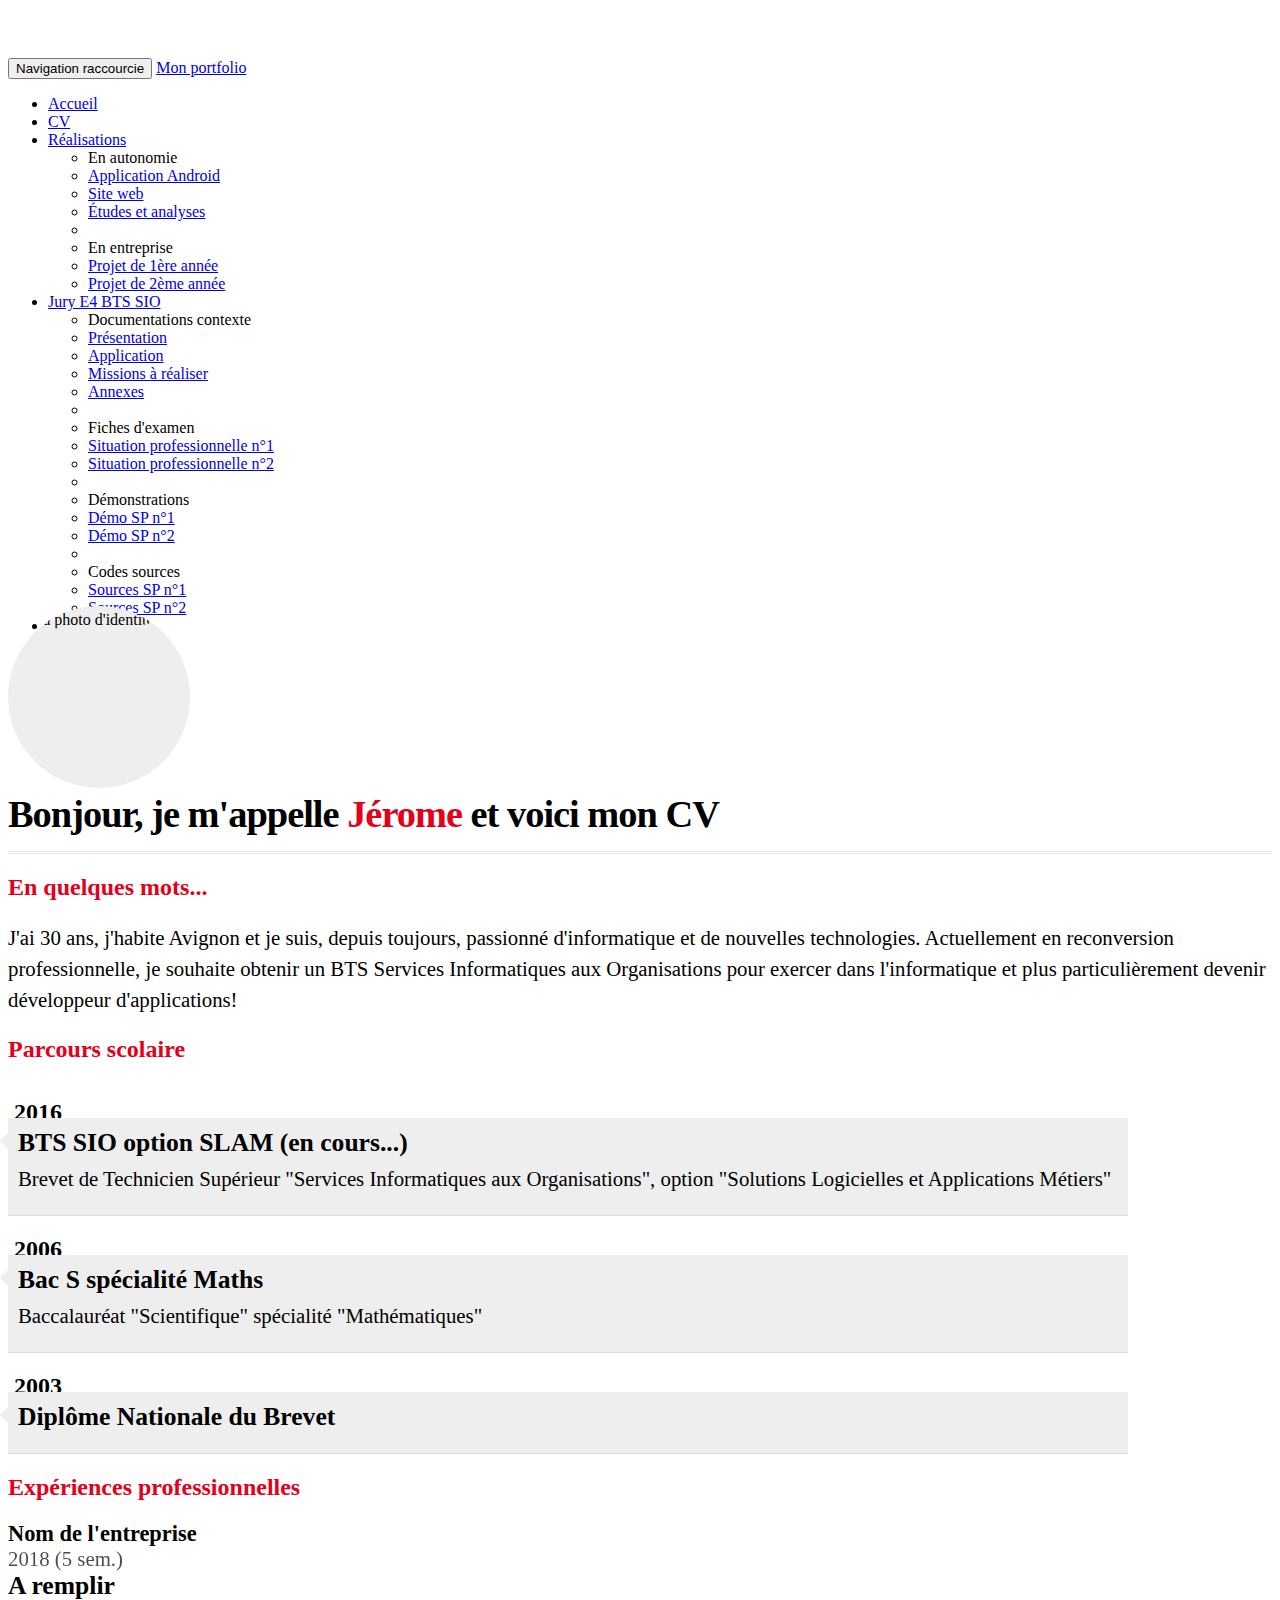
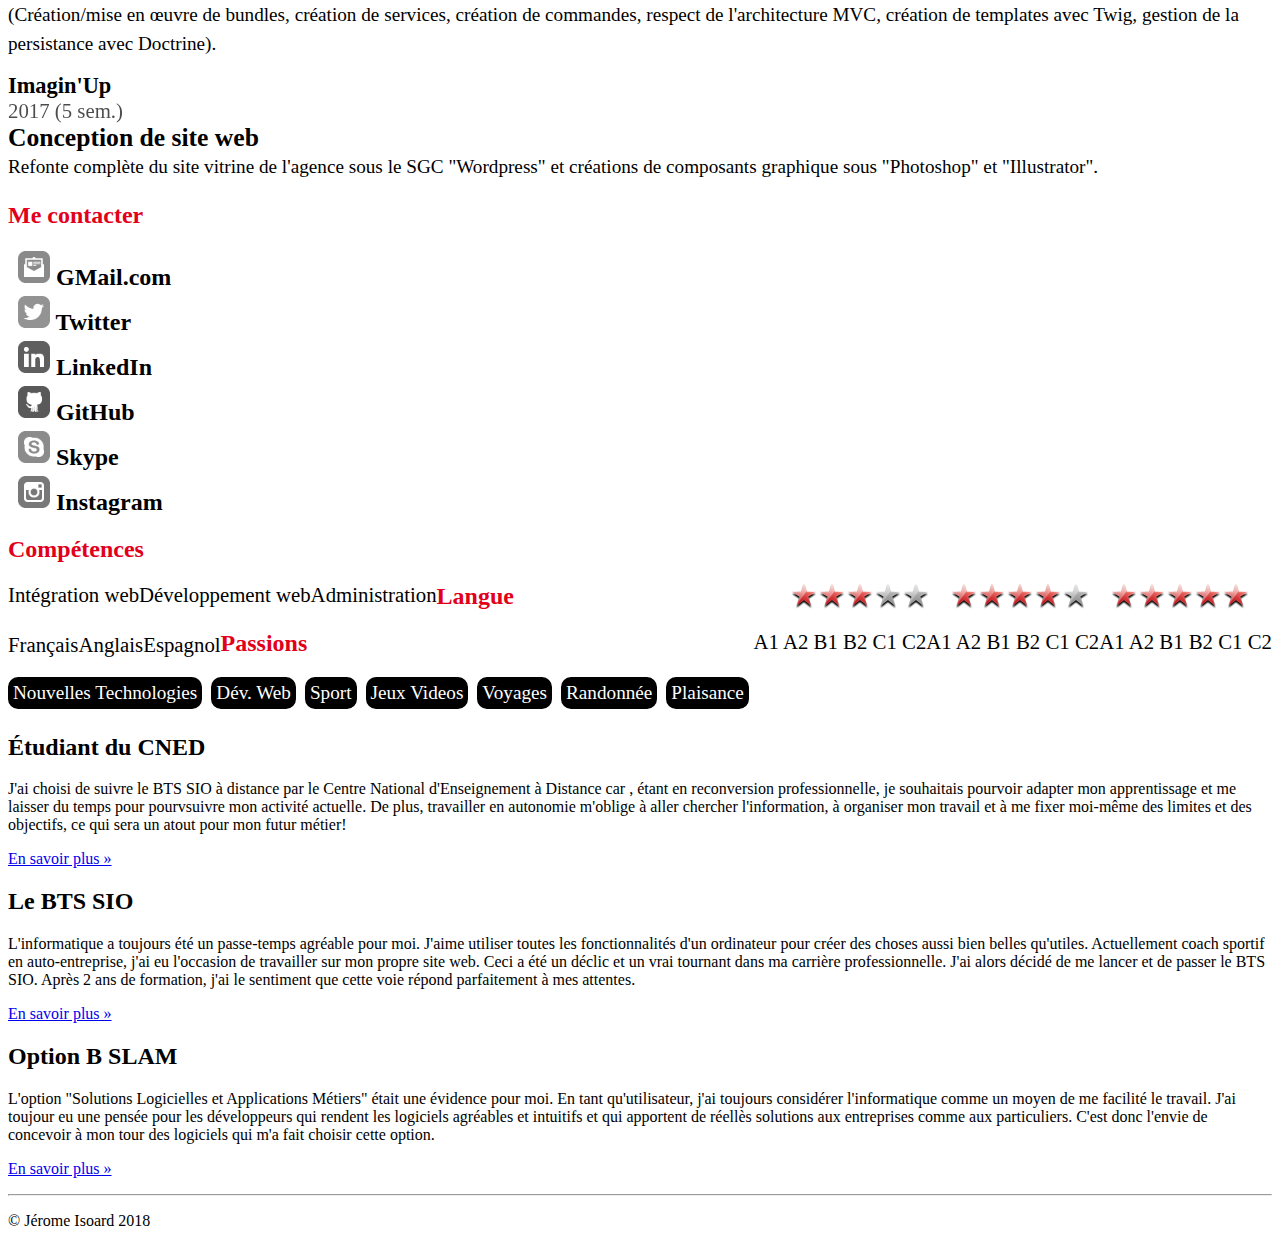
==== commit a7db879b: "Améliorations page CV." ====
--- a/cv.html
+++ b/cv.html
@@ -12,7 +12,7 @@
         <!-- Bootstrap core CSS -->
         <link href="css/bootstrap-3.3.5-dist/css/bootstrap.min.css" rel="stylesheet" />
         <!-- Custom styles for this template -->
-        <link href="css/styles.css" rel="stylesheet" type="text/css"/>
+        <link href="css/cv.css" rel="stylesheet" type="text/css"/>
     </head>
     <body>
         <nav class="navbar navbar-inverse navbar-fixed-top">
@@ -89,11 +89,11 @@
                         <!-- Partie Gauche -->
                         <div class="rubrique">
                             <h2><span class="glyphicon glyphicon-comment"></span> En quelques mots...</h2>
-                            <p>J'ai 21 ans, j'habite Toulon et je suis passionnée d'informatique et de 
-                                nouvelles technologies depuis mon plus jeune âge. Je suis actuellement un 
-                                BTS Services Informatiques aux Organisations ce qui m'a décidé à aller au 
-                                delà de la passion, afin de faire de l'informatique et plus particulièrement      
-                                du développement d'applications, mon métier !
+                            <p>J'ai 30 ans, j'habite Avignon et je suis, depuis toujours, passionné 
+                                d'informatique et de nouvelles technologies. Actuellement en reconversion
+                                professionnelle, je souhaite obtenir un BTS Services Informatiques aux 
+                                Organisations pour exercer dans l'informatique et plus particulièrement
+                                devenir développeur d'applications!
                             </p>
                         </div>
                         <div class="rubrique">
@@ -113,18 +113,17 @@
                                 </li>
                                 <li>
                                     <div class="date pull-left">
-                                        <span class="glyphicon glyphicon-record"></span>&nbsp;2014
+                                        <span class="glyphicon glyphicon-record"></span>&nbsp;2006
                                     </div>
                                     <div class="details pull-right">
-                                        <h3>Bac STMG spécialité SIG</h3>
-                                        <p>Baccalauréat "Sciences et Technologies du Management et de la 
-                                            Gestion" spécialité "Systèmes d'Information de Gestion"
+                                        <h3>Bac S spécialité Maths</h3>
+                                        <p>Baccalauréat "Scientifique" spécialité "Mathématiques"
                                         </p>
                                     </div>
                                 </li>
                                 <li>
                                     <div class="date pull-left">
-                                        <span class="glyphicon glyphicon-record"></span>&nbsp;2011
+                                        <span class="glyphicon glyphicon-record"></span>&nbsp;2003
                                     </div>
                                     <div class="details pull-right">
                                         <h3>Diplôme Nationale du Brevet</h3>
@@ -138,43 +137,28 @@
                                 Expériences professionnelles</h2>
                             <div class="experience clearfix">
                                 <div class="col-xs-3">
-                                    <div class="lieu">Dev'in Love</div>
-                                    <div class="date">2016 (6 sem.)</div>
+                                    <div class="lieu">Nom de l'entreprise</div>
+                                    <div class="date">2018 (5 sem.)</div>
                                 </div>
                                 <div class="col-xs-9">
-                                    <div class="profession">Developpement PHP Symfony 2</div>
-                                    <div class="details">Création/mise en œuvre de bundles, création de 
+                                    <div class="profession">A remplir</div>
+                                    <div class="details">(Création/mise en œuvre de bundles, création de 
                                         services, création de commandes, respect de l'architecture MVC, 
                                         création de templates avec Twig, gestion de la persistance avec 
-                                        Doctrine.
+                                        Doctrine).
                                     </div>
                                 </div>
                             </div>
                             <div class="experience clearfix">
                                 <div class="col-xs-3">
-                                    <div class="lieu">SCA Info</div>
-                                    <div class="date">2015 (5 sem.)</div>
+                                    <div class="lieu">Imagin'Up</div>
+                                    <div class="date">2017 (5 sem.)</div>
                                 </div>
                                 <div class="col-xs-9">
-                                    <div class="profession">Développement JEE</div>
-                                    <div class="details">Création/mise en œuvre d'EJB (Entreprise Java 
-                                        Beans), persistance des données avec JPA, mise en oeuvre du framework 
-                                        MVC JSF (JavaServer Faces), création de composants graphique avec 
-                                        RichFaces.
-                                    </div>
-                                </div>
-                            </div>
-                            <div class="experience clearfix">
-                                <div class="col-xs-3">
-                                    <div class="lieu">SCA Info</div>
-                                    <div class="date">2014<br />(à distance)</div>
-                                </div>
-                                <div class="col-xs-9">
-                                    <div class="profession">Intégration avec Boostrap</div>
-                                    <div class="details">Création d'un site vitrine pour présenter 
-                                        l'entreprise et ses différents projets. Problématique de RWD 
-                                        (Responsive Web Design), optimisation des contenus, tests 
-                                        multisupports.
+                                    <div class="profession">Conception de site web</div>
+                                    <div class="details">Refonte complète du site vitrine de l'agence sous
+                                        le SGC "Wordpress" et créations de composants graphique sous "Photoshop"
+                                        et "Illustrator".
                                     </div>
                                 </div>
                             </div>
@@ -186,42 +170,42 @@
                             <h2><span class="glyphicon glyphicon-user"></span> Me contacter</h2>
                             <div class="meContacter">
                                 <div class="details pull-left">
-                                    <a href="mailto:amelia.pilou@gmail.com?subject=Contact depuis le CV en ligne" title="Mail de Amélia Pilou">
+                                    <a href="mailto:isoard.jerome@gmail.com?subject=Contact depuis le CV en ligne" title="Mail de Jérome Isoard">
                                         <img class="contact-icon" src="images/cv/mail-dreamstale47.png" alt="Icone de mail" /> GMail.com
                                     </a>
                                 </div>
                             </div>
                             <div class="meContacter">
                                 <div class="details pull-left">
-                                    <a href="https://twitter.com/AmeliaPILOU" title="Lien vers la page Twitter de @AmeliaPilou">
+                                    <a href="https://twitter.com/" title="Lien vers la page Twitter de @JéromeIsoard">
                                         <img class="contact-icon" src="images/cv/twitter-dreamstale71.png" alt="Icone de Twitter" /> Twitter
                                     </a>
                                 </div>
                             </div>
                             <div class="meContacter">
                                 <div class="details pull-left">
-                                    <a href="http://fr.linkedin.com/in/ameliaPilou" title="Lien vers le profil LinkedIn de Amélia Pilou">
+                                    <a href="http://fr.linkedin.com/in/" title="Lien vers le profil LinkedIn de Jérome Isoard">
                                         <img class="contact-icon" src="images/cv/linkedin-dreamstale45.png" alt="Icone de LinkedIn" /> LinkedIn
                                     </a>
                                 </div>
                             </div>
                             <div class="meContacter">
                                 <div class="details pull-left">
-                                    <a href="https://github.com/AmeliaPilou/" title="Lien vers le profil GitHub d'Amélia Pilou">
+                                    <a href="https://github.com//" title="Lien vers le profil GitHub de Jérome Isoard">
                                         <img class="contact-icon" src="images/cv/github2-dreamstale35.png" alt="Icone de GitHub" /> GitHub
                                     </a>
                                 </div>
                             </div>
                             <div class="meContacter">
                                 <div class="details pull-left">
-                                    <a href="skype:ameliapilou?userinfo" title="Lien vers le profil Skype d'Amélia Pilou">
+                                    <a href="skype:" title="Lien vers le profil Skype de Jérome Isoard">
                                         <img class="contact-icon" src="images/cv/skype-dreamstale61.png" alt="Icone de Skype" /> Skype
                                     </a>
                                 </div>
                             </div>
                             <div class="meContacter">
                                 <div class="details pull-left">
-                                    <a href="https://instagram.com/AmeliaPilou" title="Lien vers le profil Instagram d'Amélia Pilou">
+                                    <a href="https://instagram.com/" title="Lien vers le profil Instagram de Jérome Isoard">
                                         <img class="contact-icon" src="images/cv/instagram-dreamstale43.png" alt="Icone de Instagram" /> Instagram
                                     </a>
                                 </div>
@@ -267,17 +251,6 @@
                                 </div>
                             </div>
                             <div class="container">
-                                <div class="langue">Portugais</div>
-                                <div class="niveau">
-                                    <span class="label label-default">A1</span>
-                                    <span class="label label-default">A2</span>
-                                    <span class="label label-default">B1</span>
-                                    <span class="label label-default">B2</span>
-                                    <span class="label label-success">C1</span>
-                                    <span class="label label-default">C2</span>
-                                </div>
-                            </div>
-                            <div class="container">
                                 <div class="langue">Espagnol</div>
                                 <div class="niveau">
                                     <span class="label label-default">A1</span>
@@ -292,25 +265,25 @@
                         <div class="rubrique">
                             <h2><span class="glyphicon glyphicon-music"></span> Passions</h2>
                             <div class="passion">
-                                <span class="glyphicon glyphicon-heart"></span> Sécurité
+                                <span class="glyphicon glyphicon-heart"></span> Nouvelles Technologies
                             </div>
                             <div class="passion">
                                 <span class="glyphicon glyphicon-heart"></span> Dév. Web
                             </div>
                             <div class="passion">
-                                <span class="glyphicon glyphicon-heart"></span> Dév. Android
-                            </div>
-                            <div class="passion">
-                                <span class="glyphicon glyphicon-heart"></span> Projets
-                            </div>
-                            <div class="passion">
-                                <span class="glyphicon glyphicon-heart"></span> Running
-                            </div>
-                            <div class="passion">
-                                <span class="glyphicon glyphicon-heart"></span> Lecture
-                            </div>
-                            <div class="passion">
-                                <span class="glyphicon glyphicon-heart"></span> Musique
+                                <span class="glyphicon glyphicon-heart"></span> Sport
+                            </div>
+                            <div class="passion">
+                                <span class="glyphicon glyphicon-heart"></span> Jeux Videos
+                            </div>
+                            <div class="passion">
+                                <span class="glyphicon glyphicon-heart"></span> Voyages
+                            </div>
+                            <div class="passion">
+                                <span class="glyphicon glyphicon-heart"></span> Randonnée
+                            </div>
+                            <div class="passion">
+                                <span class="glyphicon glyphicon-heart"></span> Plaisance
                             </div>
                         </div>
                     </div>
--- a/css/cv.css
+++ b/css/cv.css
@@ -0,0 +1,149 @@
+body { padding-top: 50px; }
+.cadreCV { background: white; }
+
+/****************************************
+*     Entête du CV
+****************************************/
+#cv-entete { margin-top: -45px; }
+
+#cv-photo {
+    width: 172px;
+    height: 172px;
+    border-radius: 50%;
+    overflow: hidden;
+    padding: 5px;
+    background: #eee;
+    display: inline-block;
+}
+#cv-photo img { width: 160px; height: 160px; border-radius: 50%; }
+
+#cv-intro h1 {
+    margin: 0;
+    padding: 0;
+    font-size: 2.4em;
+    font-weight: 700;
+    letter-spacing: -1px;
+}
+
+#cv-intro h1 span { color: rgb(226,0,26); }
+
+#cv-intro:after {
+    background: url('images/ligne.png'); /* Dossier "images" est un
+                                            sous-dossier de "css" (à créer) */
+    width: 100%;
+    height: 3px;
+    margin-top: 15px;
+    content: '';
+    display: block;
+}
+
+/****************************************
+*     Rubriques
+****************************************/
+.rubrique { margin-bottom: 15px; }
+.rubrique h2 { color: rgb(226,0,26); }
+.rubrique h2:before{ margin-right: 5px; }
+.rubrique p{ font-size: 1.3em; line-height: 1.5em; }
+
+/******************************************
+*     Parcours scolaire
+******************************************/
+#parcours{ margin-top: 20px; position: relative; padding: 1em 0;
+           list-style: none; }
+#parcours:before { width: 5px; height: 100%; position: absolute; left: 7.8px;
+                   top: 0; display: block; background: linear-gradient(to bottom, #ffffff 0%, #E2001A 7%, #E2001A, #ffffff 100%); }
+#parcours li{ width: 100%; z-index: 2; position: relative; float: left; }
+#parcours .date .glyphicon-record:before { background: #FFFFFF; color: #555; }
+#parcours .date{ width: 75px; background-color: rgba(0, 0, 0, 0);
+                 font-size: 1.5em; font-weight: 700; display: inline-block; }
+#parcours .details{ width: 325px; display: inline-block; background: #eee;
+                    position: relative; padding: 10px 10px 0 10px;
+                    border-bottom: 1px solid #ddd; margin: -8px 0 20px 0; }
+#parcours .details:after { content: ''; position: absolute; top: 15px;
+                           right: 0; left: -16px; height: 0; width: 0;
+                           border: solid transparent; border-right-color: #eee;
+                           border-width: 8px; pointer-events: none; }
+#parcours .details h3{ font-size: 1.6em; margin: 0; padding: 0;
+                       font-weight: 700; }
+#parcours .details p{ font-size: 1.3em; margin-top: 5px; padding: 0; }
+
+/* Pour empècher la déformation du parcours scolaire selon la STA */
+
+@media (min-width: 500px) {
+  #parcours .date { width: 20%; }
+  #parcours .details { width: 80%;}
+}
+@media (min-width: 768px) {
+  #parcours .date { width: 20%; }
+  #parcours .details { width: 80%; }
+}
+@media (min-width: 992px) {
+  #parcours .date { width: 15%; }
+    #parcours .details { width: 84%; }
+}
+@media (min-width: 1200px) {
+    #parcours .date { width: 13%; }
+    #parcours .details { width: 87%; }
+}
+
+/******************************************
+*     Expériences professionnelles
+******************************************/
+.experience { margin-bottom: 15px; }
+.experience .lieu { font-size: 1.4em; font-weight: bold; }
+.experience .date { font-size: 1.3em; opacity: 0.7; }
+.experience .profession { font-size: 1.6em; font-weight: bold; }
+.experience .details { font-size: 1.2em; line-height: 1.5em; }
+
+/******************************************
+*     Me contacter
+******************************************/
+.meContacter { clear: both; }
+.meContacter .details { width: 80%; margin-left: 10px; margin-top: 3px;
+                        font-size: 1.5em; font-weight: 700; }
+.contact-icon { filter: grayscale(1); -webkit-filter: grayscale(1);
+                -moz-filter: grayscale(1); -ms-filter: grayscale(1);
+                -o-filter: grayscale(1); height: 32px; width: 32px; 
+                margin: 2px 0; }
+.meContacter a, .meContacter a:hover { text-decoration: none; color: black; }
+.meContacter a:hover>img { 
+  filter: grayscale(0);
+  -webkit-filter: grayscale(0);
+  -moz-filter: grayscale(0);
+  -ms-filter: grayscale(0);
+  -o-filter: grayscale(0);
+}
+
+/******************************************
+*     Compétences
+******************************************/
+#competences .container .libelle { float: left; font-size: 1.3em; }
+#competences .container .classement { float: right;
+    background: scroll transparent url(images/Red-Rating-Stars.png) no-repeat;
+    width: 160px; height: 27px; }
+#competences .container .classement0 { background-position: 0 -142px; }
+#competences .container .classement1 { background-position: 0 -112px; }
+#competences .container .classement2 { background-position: 0 -84px; }
+#competences .container .classement3 { background-position: 0 -56px; }
+#competences .container .classement4 { background-position: 0 -28px; }
+#competences .container .classement5 { background-position: 0 0px; }
+
+/******************************************
+*     Langues
+******************************************/
+#langues .langue, #langues .niveau{ font-size: 1.3em; float: left; }
+#langues .langue { padding-top: 3px; }
+#langues .niveau{
+  float: right;
+}
+
+/******************************************
+*     Passions
+******************************************/
+.passion{ color: #fff; display: inline-block; margin-right: 5px;
+          margin-bottom: 5px; padding: 5px 5px 5px 5px; background: #000;
+          position: relative; font-size: 1.2em; border-radius: 10px; }
+
+.passion .glyphicon {
+    font-size: 0.7em;
+}
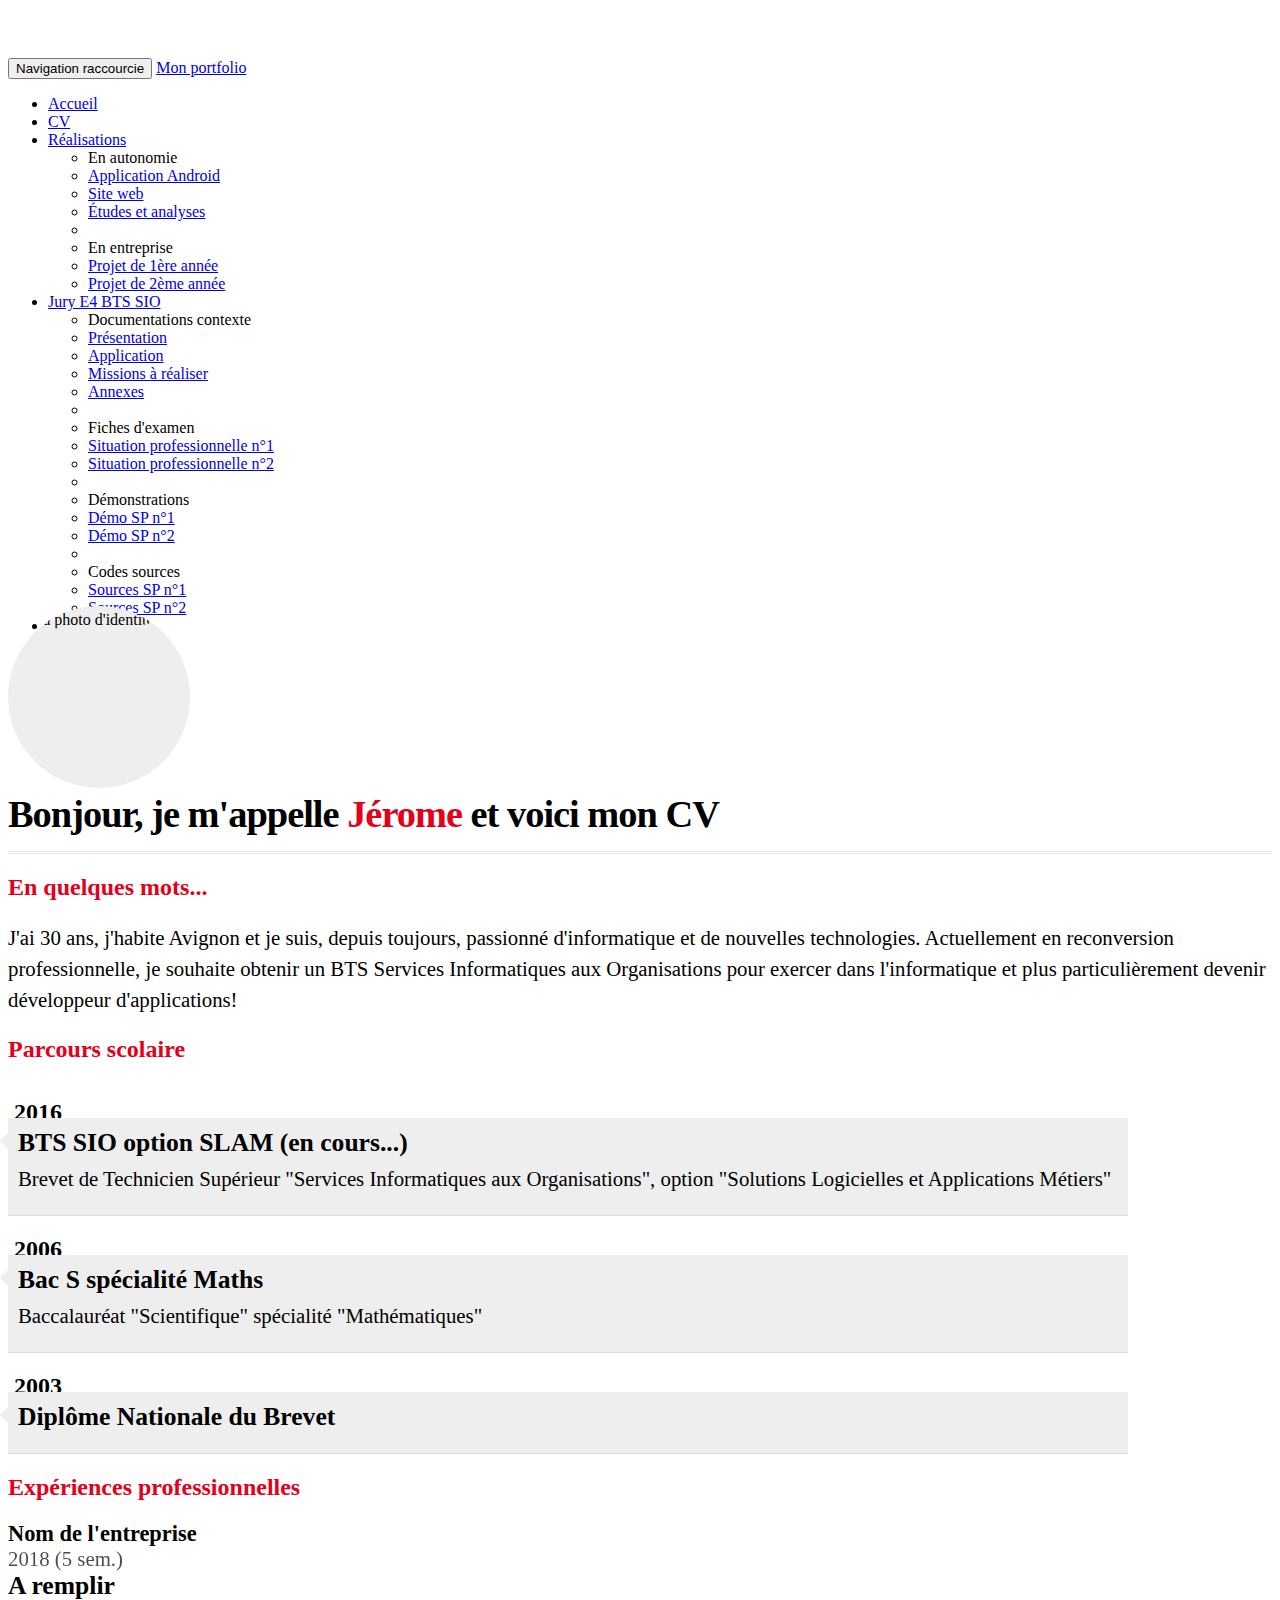
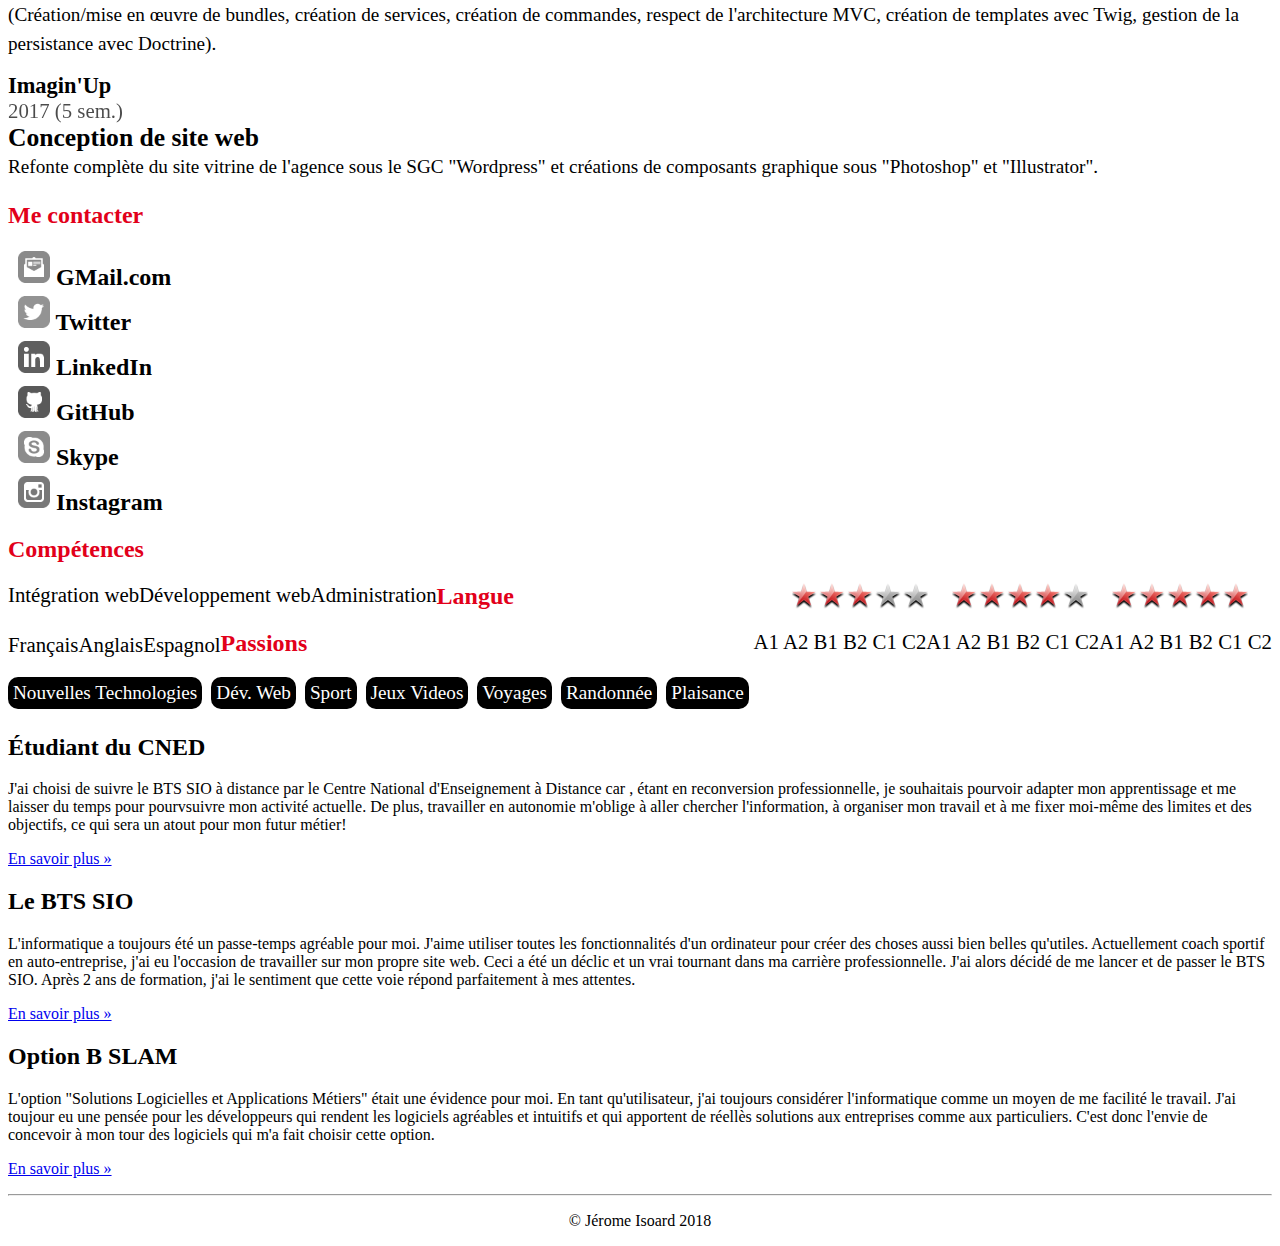
==== commit 8f424601: "Amélioration page accueil" ====
--- a/cv.html
+++ b/cv.html
@@ -11,6 +11,7 @@
         <title>Portfolio de Jérome Isoard (BTS SIO 2017)</title>
         <!-- Bootstrap core CSS -->
         <link href="css/bootstrap-3.3.5-dist/css/bootstrap.min.css" rel="stylesheet" />
+        <link href="css/styles.css" rel="stylesheet" type="text/css"/>
         <!-- Custom styles for this template -->
         <link href="css/cv.css" rel="stylesheet" type="text/css"/>
     </head>
--- a/css/styles.css
+++ b/css/styles.css
@@ -0,0 +1,17 @@
+/*
+To change this license header, choose License Headers in Project Properties.
+To change this template file, choose Tools | Templates
+and open the template in the editor.
+*/
+/* 
+    Created on : 25 janv. 2018, 21:20:02
+    Author     : Jé
+*/
+#maPhoto{
+    margin-right: 10px;
+}
+
+#copyright{
+    text-align: center;
+}
+
